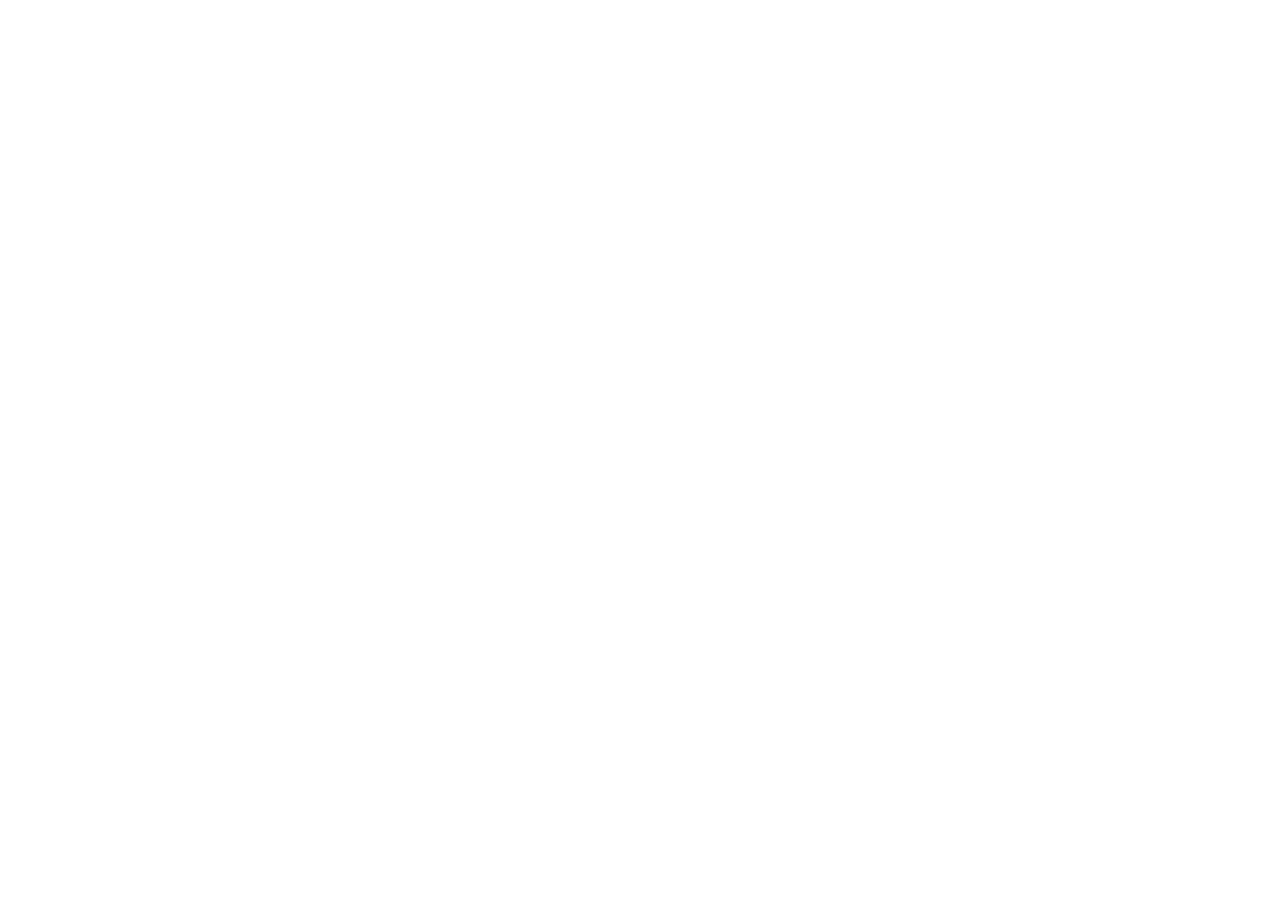
==== docs/index.html @ 014701b8 "docs agregado" ====
<!doctype html><html lang="en"><head><meta charset="utf-8"/><link rel="icon" href="/favicon.ico"/><meta name="viewport" content="width=device-width,initial-scale=1"/><meta name="theme-color" content="#000000"/><meta name="description" content="Web site created using create-react-app"/><link rel="apple-touch-icon" href="/logo192.png"/><link rel="manifest" href="/manifest.json"/><link rel="stylesheet" href="https://cdnjs.cloudflare.com/ajax/libs/animate.css/4.1.1/animate.min.css"/><title>Expert App</title><link href="/static/css/main.51d5da91.chunk.css" rel="stylesheet"></head><body><noscript>You need to enable JavaScript to run this app.</noscript><div id="root"></div><script>!function(e){function r(r){for(var n,p,f=r[0],i=r[1],l=r[2],c=0,s=[];c<f.length;c++)p=f[c],Object.prototype.hasOwnProperty.call(o,p)&&o[p]&&s.push(o[p][0]),o[p]=0;for(n in i)Object.prototype.hasOwnProperty.call(i,n)&&(e[n]=i[n]);for(a&&a(r);s.length;)s.shift()();return u.push.apply(u,l||[]),t()}function t(){for(var e,r=0;r<u.length;r++){for(var t=u[r],n=!0,f=1;f<t.length;f++){var i=t[f];0!==o[i]&&(n=!1)}n&&(u.splice(r--,1),e=p(p.s=t[0]))}return e}var n={},o={1:0},u=[];function p(r){if(n[r])return n[r].exports;var t=n[r]={i:r,l:!1,exports:{}};return e[r].call(t.exports,t,t.exports,p),t.l=!0,t.exports}p.m=e,p.c=n,p.d=function(e,r,t){p.o(e,r)||Object.defineProperty(e,r,{enumerable:!0,get:t})},p.r=function(e){"undefined"!=typeof Symbol&&Symbol.toStringTag&&Object.defineProperty(e,Symbol.toStringTag,{value:"Module"}),Object.defineProperty(e,"__esModule",{value:!0})},p.t=function(e,r){if(1&r&&(e=p(e)),8&r)return e;if(4&r&&"object"==typeof e&&e&&e.__esModule)return e;var t=Object.create(null);if(p.r(t),Object.defineProperty(t,"default",{enumerable:!0,value:e}),2&r&&"string"!=typeof e)for(var n in e)p.d(t,n,function(r){return e[r]}.bind(null,n));return t},p.n=function(e){var r=e&&e.__esModule?function(){return e.default}:function(){return e};return p.d(r,"a",r),r},p.o=function(e,r){return Object.prototype.hasOwnProperty.call(e,r)},p.p="/";var f=this["webpackJsonpgif-expert-app"]=this["webpackJsonpgif-expert-app"]||[],i=f.push.bind(f);f.push=r,f=f.slice();for(var l=0;l<f.length;l++)r(f[l]);var a=i;t()}([])</script><script src="/static/js/2.8b3e174d.chunk.js"></script><script src="/static/js/main.e904d879.chunk.js"></script></body></html>
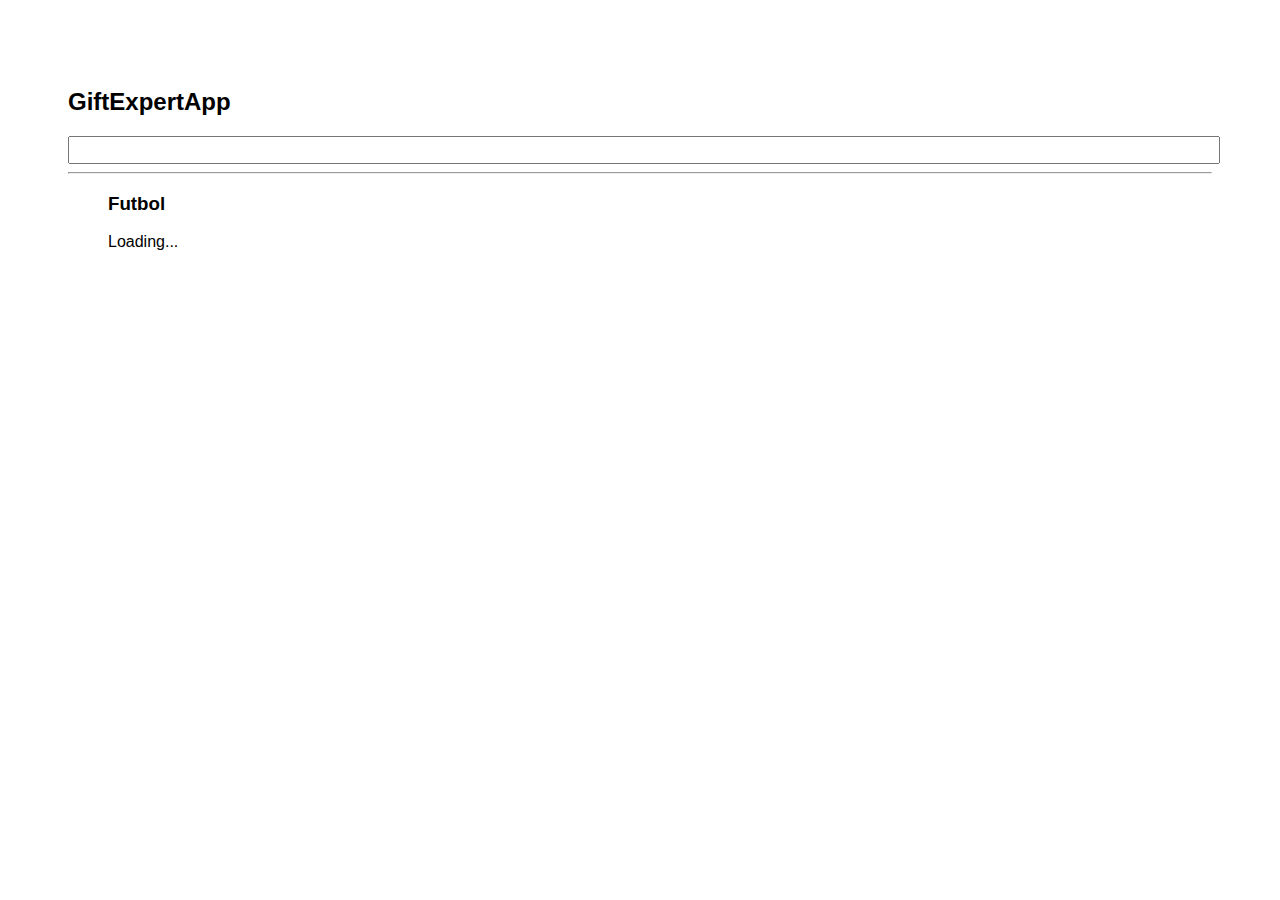
==== commit b1f090db: "solucion de problemas" ====
--- a/docs/index.html
+++ b/docs/index.html
@@ -1 +1,24 @@
-<!doctype html><html lang="en"><head><meta charset="utf-8"/><link rel="icon" href="/favicon.ico"/><meta name="viewport" content="width=device-width,initial-scale=1"/><meta name="theme-color" content="#000000"/><meta name="description" content="Web site created using create-react-app"/><link rel="apple-touch-icon" href="/logo192.png"/><link rel="manifest" href="/manifest.json"/><link rel="stylesheet" href="https://cdnjs.cloudflare.com/ajax/libs/animate.css/4.1.1/animate.min.css"/><title>Expert App</title><link href="/static/css/main.51d5da91.chunk.css" rel="stylesheet"></head><body><noscript>You need to enable JavaScript to run this app.</noscript><div id="root"></div><script>!function(e){function r(r){for(var n,p,f=r[0],i=r[1],l=r[2],c=0,s=[];c<f.length;c++)p=f[c],Object.prototype.hasOwnProperty.call(o,p)&&o[p]&&s.push(o[p][0]),o[p]=0;for(n in i)Object.prototype.hasOwnProperty.call(i,n)&&(e[n]=i[n]);for(a&&a(r);s.length;)s.shift()();return u.push.apply(u,l||[]),t()}function t(){for(var e,r=0;r<u.length;r++){for(var t=u[r],n=!0,f=1;f<t.length;f++){var i=t[f];0!==o[i]&&(n=!1)}n&&(u.splice(r--,1),e=p(p.s=t[0]))}return e}var n={},o={1:0},u=[];function p(r){if(n[r])return n[r].exports;var t=n[r]={i:r,l:!1,exports:{}};return e[r].call(t.exports,t,t.exports,p),t.l=!0,t.exports}p.m=e,p.c=n,p.d=function(e,r,t){p.o(e,r)||Object.defineProperty(e,r,{enumerable:!0,get:t})},p.r=function(e){"undefined"!=typeof Symbol&&Symbol.toStringTag&&Object.defineProperty(e,Symbol.toStringTag,{value:"Module"}),Object.defineProperty(e,"__esModule",{value:!0})},p.t=function(e,r){if(1&r&&(e=p(e)),8&r)return e;if(4&r&&"object"==typeof e&&e&&e.__esModule)return e;var t=Object.create(null);if(p.r(t),Object.defineProperty(t,"default",{enumerable:!0,value:e}),2&r&&"string"!=typeof e)for(var n in e)p.d(t,n,function(r){return e[r]}.bind(null,n));return t},p.n=function(e){var r=e&&e.__esModule?function(){return e.default}:function(){return e};return p.d(r,"a",r),r},p.o=function(e,r){return Object.prototype.hasOwnProperty.call(e,r)},p.p="/";var f=this["webpackJsonpgif-expert-app"]=this["webpackJsonpgif-expert-app"]||[],i=f.push.bind(f);f.push=r,f=f.slice();for(var l=0;l<f.length;l++)r(f[l]);var a=i;t()}([])</script><script src="/static/js/2.8b3e174d.chunk.js"></script><script src="/static/js/main.e904d879.chunk.js"></script></body></html>+<!doctype html>
+<html lang="en">
+
+<head>
+     <meta charset="utf-8" />
+     <link rel="icon" href="./favicon.ico" />
+     <meta name="viewport" content="width=device-width,initial-scale=1" />
+     <meta name="theme-color" content="#000000" />
+     <meta name="description" content="Web site created using create-react-app" />
+     <link rel="apple-touch-icon" href="./logo192.png" />
+     <link rel="manifest" href="./manifest.json" />
+     <link rel="stylesheet" href="https://cdnjs.cloudflare.com/ajax/libs/animate.css/4.1.1/animate.min.css" />
+     <title>Expert App</title>
+     <link href="./static/css/main.51d5da91.chunk.css" rel="stylesheet">
+</head>
+
+<body><noscript>You need to enable JavaScript to run this app.</noscript>
+     <div id="root"></div>
+     <script>!function (e) { function r(r) { for (var n, p, f = r[0], i = r[1], l = r[2], c = 0, s = []; c < f.length; c++)p = f[c], Object.prototype.hasOwnProperty.call(o, p) && o[p] && s.push(o[p][0]), o[p] = 0; for (n in i) Object.prototype.hasOwnProperty.call(i, n) && (e[n] = i[n]); for (a && a(r); s.length;)s.shift()(); return u.push.apply(u, l || []), t() } function t() { for (var e, r = 0; r < u.length; r++) { for (var t = u[r], n = !0, f = 1; f < t.length; f++) { var i = t[f]; 0 !== o[i] && (n = !1) } n && (u.splice(r--, 1), e = p(p.s = t[0])) } return e } var n = {}, o = { 1: 0 }, u = []; function p(r) { if (n[r]) return n[r].exports; var t = n[r] = { i: r, l: !1, exports: {} }; return e[r].call(t.exports, t, t.exports, p), t.l = !0, t.exports } p.m = e, p.c = n, p.d = function (e, r, t) { p.o(e, r) || Object.defineProperty(e, r, { enumerable: !0, get: t }) }, p.r = function (e) { "undefined" != typeof Symbol && Symbol.toStringTag && Object.defineProperty(e, Symbol.toStringTag, { value: "Module" }), Object.defineProperty(e, "__esModule", { value: !0 }) }, p.t = function (e, r) { if (1 & r && (e = p(e)), 8 & r) return e; if (4 & r && "object" == typeof e && e && e.__esModule) return e; var t = Object.create(null); if (p.r(t), Object.defineProperty(t, "default", { enumerable: !0, value: e }), 2 & r && "string" != typeof e) for (var n in e) p.d(t, n, function (r) { return e[r] }.bind(null, n)); return t }, p.n = function (e) { var r = e && e.__esModule ? function () { return e.default } : function () { return e }; return p.d(r, "a", r), r }, p.o = function (e, r) { return Object.prototype.hasOwnProperty.call(e, r) }, p.p = "/"; var f = this["webpackJsonpgif-expert-app"] = this["webpackJsonpgif-expert-app"] || [], i = f.push.bind(f); f.push = r, f = f.slice(); for (var l = 0; l < f.length; l++)r(f[l]); var a = i; t() }([])</script>
+     <script src="./static/js/2.8b3e174d.chunk.js"></script>
+     <script src="./static/js/main.e904d879.chunk.js"></script>
+</body>
+
+</html>--- a/docs/static/css/main.51d5da91.chunk.css
+++ b/docs/static/css/main.51d5da91.chunk.css
@@ -0,0 +1,2 @@
+*{font-family:Helvetica}body{padding:60px}input{color:grey;font-size:1.2rem;width:100%}.card-grid{display:flex;flex-direction:row;flex-wrap:wrap}.card{align-content:center;border:1px solid grey;border-radius:6px;margin-right:10px;margin-bottom:10px;overflow:hidden}.card p{padding:5px;text-align:center}.card img{max-height:70px}
+/*# sourceMappingURL=main.51d5da91.chunk.css.map */